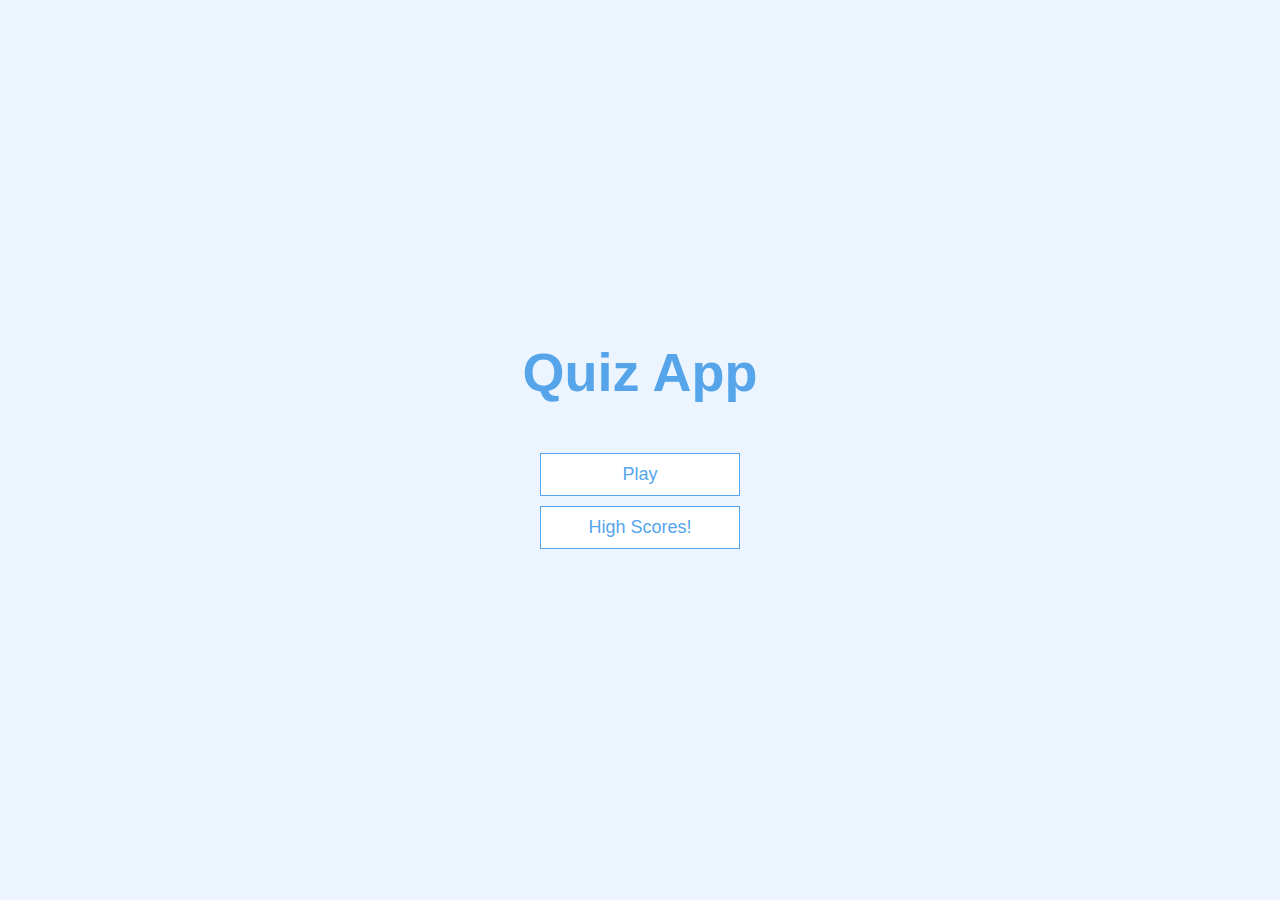
==== index.html @ 0ce2cc2b "add home layout" ====
<!DOCTYPE HTML>

<html lang="en">
<head>
    <meta charset="UTF-8">
    <title>Trivia Time!</title>
    <meta charset="UTF-8"/>
    <meta name="viewport" content="width=device-width, initial-scale=1">
    <link rel="stylesheet" href="app.css">
    <link href="https://maxcdn.bootstrapcdn.com/font-awesome/4.7.0/css/font-awesome.min.css" rel="stylesheet">
<!--    <link rel="stylesheet" href="https://cdnjs.cloudflare.com/ajax/libs/materialize/1.0.0/css/materialize.min.css">-->
    <!-- <link rel="stylesheet" href="https://maxcdn.bootstrapcdn.com/bootstrap/3.4.1/css/bootstrap.min.css"> -->
    <link href="https://fonts.googleapis.com/icon?family=Material+Icons" rel="stylesheet">
</head>

<body>
	<div class="container">
		<div id="home" class="flex-center flex-column">
			<h1>Quiz App</h1>
			<a class="btn" href="/game.html">Play</a>
			<a class="btn" href="/highscores.html">High Scores!</a>
		</div>
	</div>
</body>
---- app.css ----
:root {
	background-color: #ecf5ff;
	font-size: 62.5%;
}

*{
	box-sizing: border-box;
	font-family: Montserrat, sans-serif;
	margin: 0;
	padding: 0;
	color: #333;
}

h1, h2, h3, h4 {
	margin-bottom: 1rem;
}

h1 {
	font-size: 5.4rem;
	color: #56a5eb;
	margin-bottom: 5rem;
}

h1 > span {
	font-size: 2.4rem;
	font-weight: 500;
}

h2 {
	font-size: 4.2rem;
	margin-bottom: 4rem;
	font-weight: 700;
}

h3 {
	font-size: 2.8rem;
	font-weight: 500;
}

.container {
	width: 100vw;
	height: 100vh;
	display: flex;
	justify-content: center;
	align-items: center;
	max-width: 80rem;
	margin: 0 auto;
}

.container > * {
	width: 100%;
}

.flex-column {
	display: flex;
	flex-direction: column;
}

.flex-center {
	justify-content: center;
	align-items: center;
}

.justify-center {
	justify-content: center;
}

.text-center {
	text-align: center;
}

.hidden {
	display: none;
}

.btn {
	font-size: 1.8rem;
	padding: 1rem 0;
	width: 20rem;
	text-align: center;
	border: 0.1rem solid #56a5eb;
	margin-bottom: 1rem;
	text-decoration: none;
	color: #56a5eb;
	background-color: white;
	transition: 0.5s;
}

.btn:hover {
	cursor: pointer;
	box-shadow: 0 0.4rem 1.4rem 0 rgba(86, 185, 235, 0.5);
	transform: translateY(-0.1rem);
	transition: 0.5s;
}

.btn[disabled]:hover {
	cursor: not-allowed;
	box-shadow: none;
	transform: none;
}
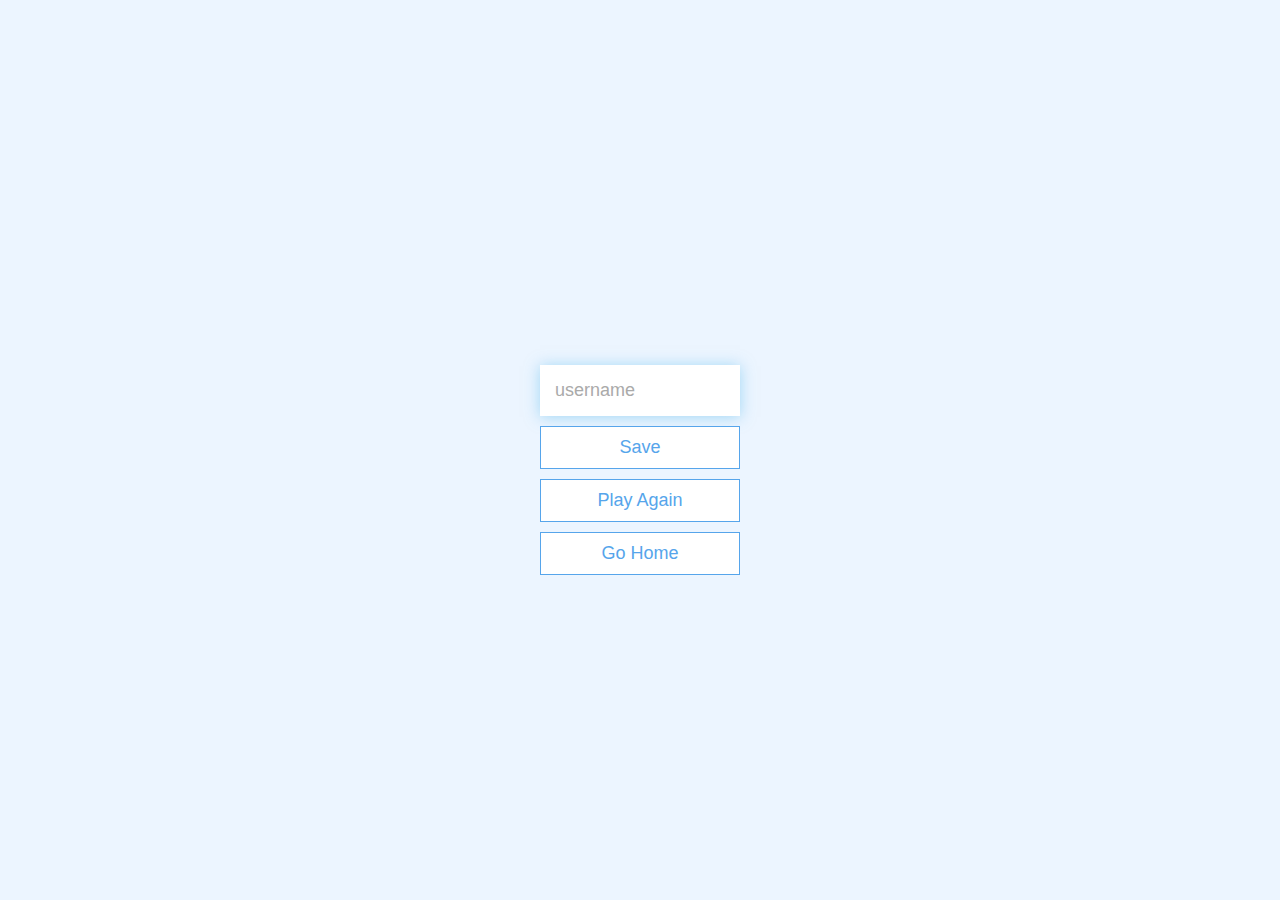
==== commit f05576b6: "fix logic issues" ====
--- a/index.html
+++ b/index.html
@@ -1,24 +1,37 @@
-<!DOCTYPE HTML>
-
+<!DOCTYPE html>
 <html lang="en">
 <head>
-    <meta charset="UTF-8">
-    <title>Trivia Time!</title>
-    <meta charset="UTF-8"/>
-    <meta name="viewport" content="width=device-width, initial-scale=1">
-    <link rel="stylesheet" href="app.css">
-    <link href="https://maxcdn.bootstrapcdn.com/font-awesome/4.7.0/css/font-awesome.min.css" rel="stylesheet">
-<!--    <link rel="stylesheet" href="https://cdnjs.cloudflare.com/ajax/libs/materialize/1.0.0/css/materialize.min.css">-->
-    <!-- <link rel="stylesheet" href="https://maxcdn.bootstrapcdn.com/bootstrap/3.4.1/css/bootstrap.min.css"> -->
-    <link href="https://fonts.googleapis.com/icon?family=Material+Icons" rel="stylesheet">
+    <meta charset="UTF-8" />
+    <meta name="viewport" content="width=device-width, initial-scale=1.0" />
+    <meta http-equiv="X-UA-Compatible" content="ie=edge" />
+    <title>Congrats!</title>
+    <link rel="stylesheet" href="app.css" />
 </head>
-
 <body>
-	<div class="container">
-		<div id="home" class="flex-center flex-column">
-			<h1>Quiz App</h1>
-			<a class="btn" href="/game.html">Play</a>
-			<a class="btn" href="/highscores.html">High Scores!</a>
-		</div>
-	</div>
-</body>+<div class="container">
+    <div id="end" class="flex-center flex-column">
+        <h1 id="finalScore"></h1>
+        <form>
+            <input
+                    type="text"
+                    name="username"
+                    id="username"
+                    placeholder="username"
+            />
+            <button
+                    type="submit"
+                    class="btn"
+                    id="saveScoreBtn"
+                    onclick="saveHighScore(event)"
+                    disabled
+            >
+                Save
+            </button>
+        </form>
+        <a class="btn" href="/game.html">Play Again</a>
+        <a class="btn" href="/">Go Home</a>
+    </div>
+</div>
+<script src="end.js"></script>
+</body>
+</html>--- a/app.css
+++ b/app.css
@@ -45,6 +45,7 @@
 	align-items: center;
 	max-width: 80rem;
 	margin: 0 auto;
+	padding: 2rem;
 }
 
 .container > * {
@@ -97,4 +98,24 @@
 	cursor: not-allowed;
 	box-shadow: none;
 	transform: none;
-}+}
+
+form {
+	width: 100%;
+	display: flex;
+	flex-direction: column;
+	align-items: center;
+}
+
+input {
+	margin-bottom: 1rem;
+	width: 20rem;
+	padding: 1.5rem;
+	font-size: 1.8rem;
+	border: none;
+	box-shadow: 0 0.1rem 1.4rem 0 rgba(86, 185, 235, 0.5);
+}
+
+input::placeholder {
+	color: #aaa;
+}
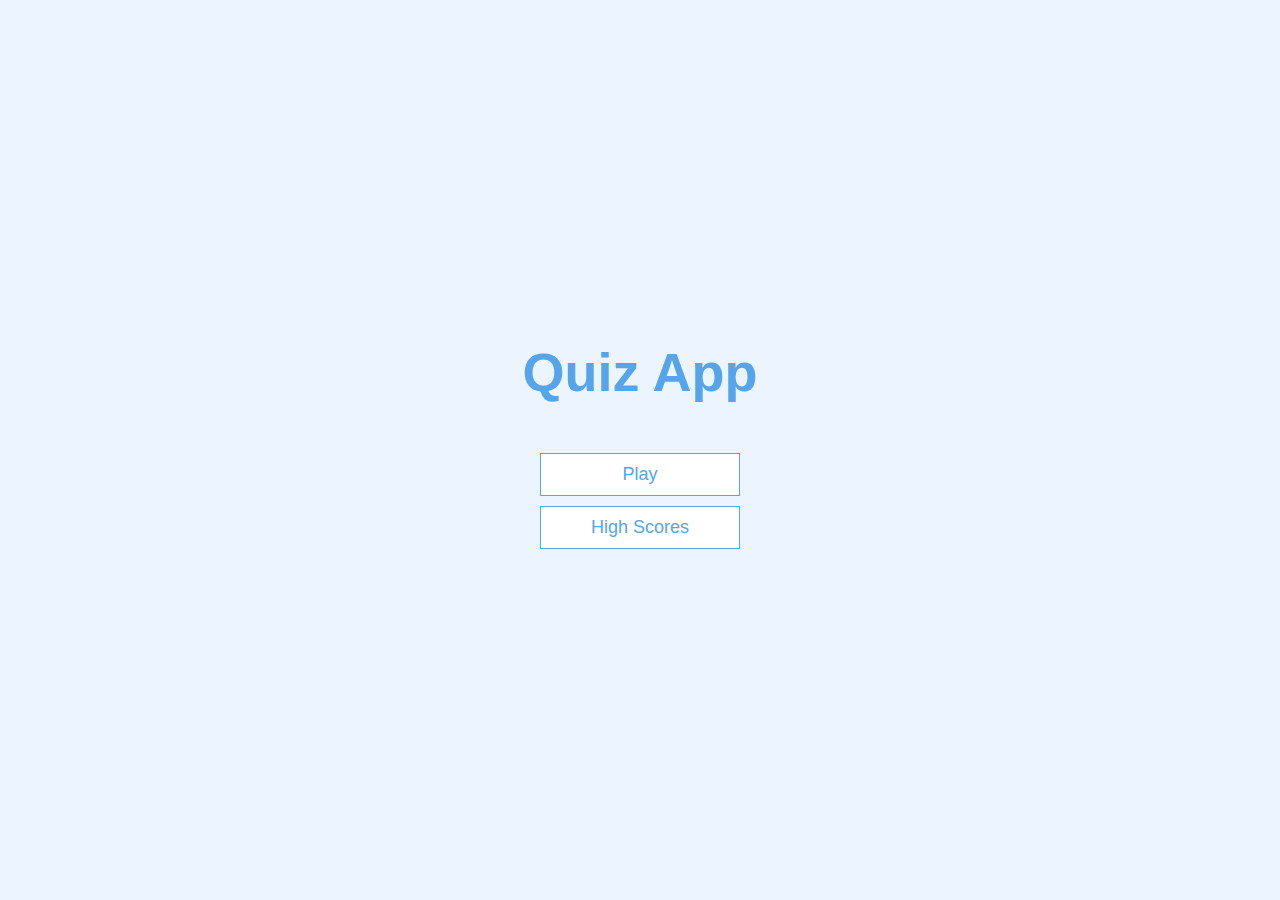
==== commit 6e374625: "fix logic and add spinner" ====
--- a/index.html
+++ b/index.html
@@ -4,34 +4,16 @@
     <meta charset="UTF-8" />
     <meta name="viewport" content="width=device-width, initial-scale=1.0" />
     <meta http-equiv="X-UA-Compatible" content="ie=edge" />
-    <title>Congrats!</title>
+    <title>Trivia Time!</title>
     <link rel="stylesheet" href="app.css" />
 </head>
 <body>
 <div class="container">
-    <div id="end" class="flex-center flex-column">
-        <h1 id="finalScore"></h1>
-        <form>
-            <input
-                    type="text"
-                    name="username"
-                    id="username"
-                    placeholder="username"
-            />
-            <button
-                    type="submit"
-                    class="btn"
-                    id="saveScoreBtn"
-                    onclick="saveHighScore(event)"
-                    disabled
-            >
-                Save
-            </button>
-        </form>
-        <a class="btn" href="/game.html">Play Again</a>
-        <a class="btn" href="/">Go Home</a>
+    <div id="home" class="flex-center flex-column">
+        <h1>Quiz App</h1>
+        <a class="btn" href="game.html">Play</a>
+        <a class="btn" href="highScores.html">High Scores</a>
     </div>
 </div>
-<script src="end.js"></script>
 </body>
 </html>--- a/app.css
+++ b/app.css
@@ -3,15 +3,18 @@
 	font-size: 62.5%;
 }
 
-*{
+* {
 	box-sizing: border-box;
-	font-family: Montserrat, sans-serif;
+	font-family: Arial, Helvetica, sans-serif;
 	margin: 0;
 	padding: 0;
 	color: #333;
 }
 
-h1, h2, h3, h4 {
+h1,
+h2,
+h3,
+h4 {
 	margin-bottom: 1rem;
 }
 
@@ -36,6 +39,8 @@
 	font-size: 2.8rem;
 	font-weight: 500;
 }
+
+/* UTILITIES */
 
 .container {
 	width: 100vw;
@@ -74,6 +79,7 @@
 	display: none;
 }
 
+/* BUTTONS */
 .btn {
 	font-size: 1.8rem;
 	padding: 1rem 0;
@@ -84,14 +90,13 @@
 	text-decoration: none;
 	color: #56a5eb;
 	background-color: white;
-	transition: 0.5s;
 }
 
 .btn:hover {
 	cursor: pointer;
 	box-shadow: 0 0.4rem 1.4rem 0 rgba(86, 185, 235, 0.5);
 	transform: translateY(-0.1rem);
-	transition: 0.5s;
+	transition: transform 150ms;
 }
 
 .btn[disabled]:hover {
@@ -100,6 +105,7 @@
 	transform: none;
 }
 
+/* FORMS */
 form {
 	width: 100%;
 	display: flex;
